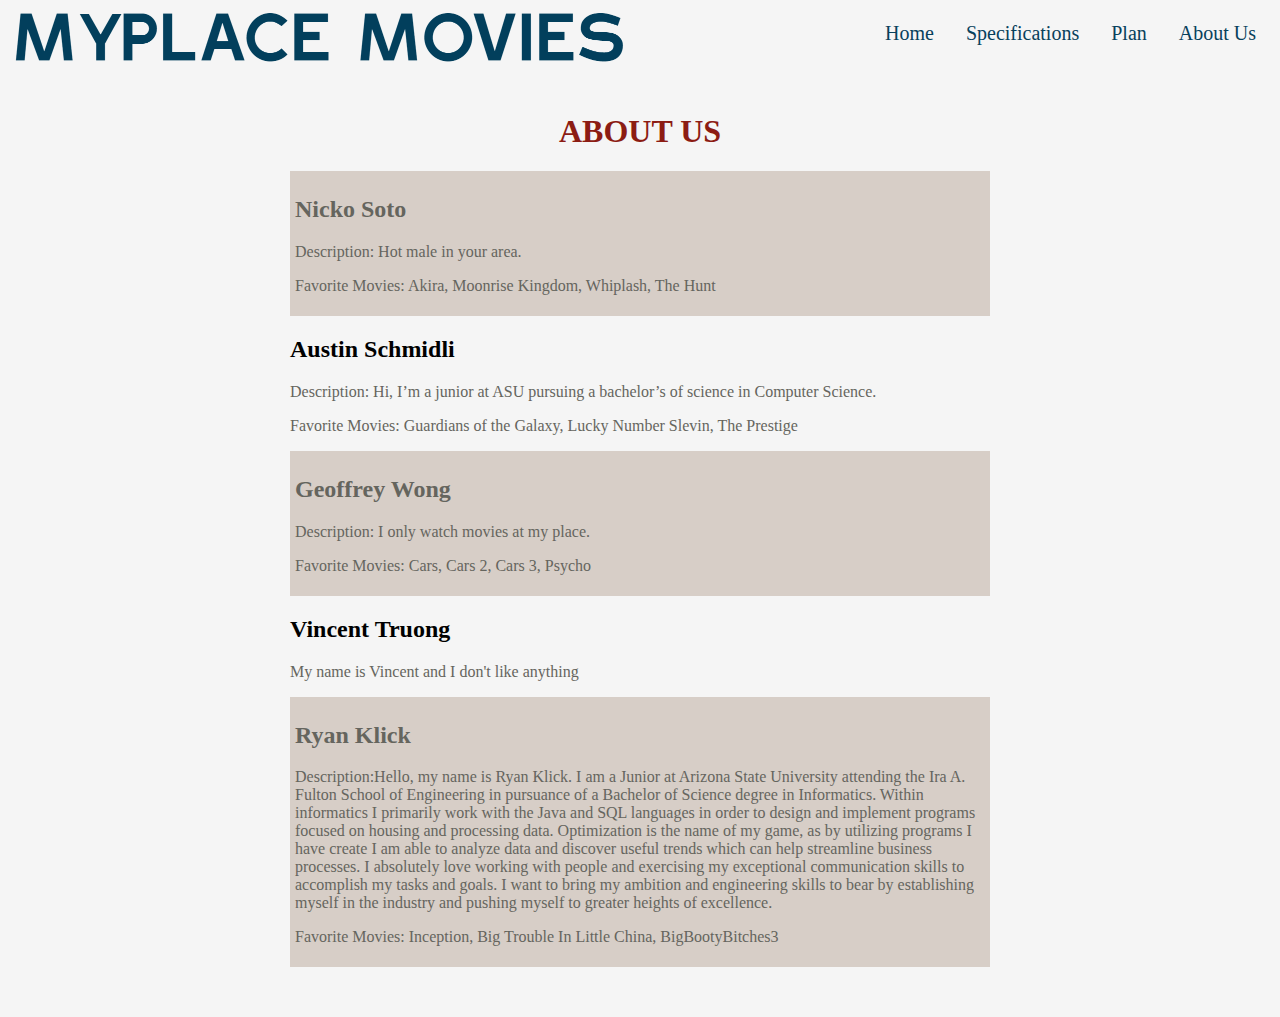
==== aboutus.html @ c8ef7961 "About Us" ====
<!-- 
Vincent Truong
CPI 310
Group Project
Home Page
-->
<!DOCTYPE html>
<html>
<head>
    <link href="styling.css" rel="stylesheet" type="text/css"/>   
    <title>
        MyPlace Movies
    </title>   
</head> 
    
<body>
    <ul class = "navbar">
        
        <li><a class="" href="aboutus.html">About Us</a></li>
        <li><a href="Plan.html">Plan</a></li>
        <li><a href="Specifications.html">Specifications</a></li>
        <li><a href="index.html">Home</a></li>
        <li alt = "logo" style = "float:left"> <img src = "Blue_logo_transparent.PNG" width="621" height="59.5"></li>
    
    </ul>

    <div class="content">
        <h1>
            <center>ABOUT US</center>
        </h1>
        <div id="nicko">
            <h2>Nicko Soto</h2>
            <p>Description: Hot male in your area.</p>
            <p>Favorite Movies: Akira, Moonrise Kingdom, Whiplash, The Hunt</p>
        </div>
        <div id="austin">
            <h2>Austin Schmidli</h2>
            <p>Description: Hi, I’m a junior at ASU pursuing a bachelor’s of science in Computer Science.</p>
            <p>Favorite Movies: Guardians of the Galaxy, Lucky Number Slevin, The Prestige</p>
        </div>
        <div id="geoffrey">
            <h2>Geoffrey Wong</h2>
            <p>Description: I only watch movies at my place.</p>
            <p>Favorite Movies: Cars, Cars 2, Cars 3, Psycho</p>
        </div>
        <div id="vincent">
            <h2>Vincent Truong</h2>
            <p>My name is Vincent and I don't like anything</p>
        </div>
        <div id="ryan">
            <h2>Ryan Klick</h2>
            <p>Description:Hello, my name is Ryan Klick. I am a Junior at Arizona State University attending the Ira A. Fulton School of Engineering in pursuance of a Bachelor of Science degree in Informatics. Within informatics I primarily work with the Java and SQL languages in order to design and implement programs focused on housing and processing data. Optimization is the name of my game, as by utilizing programs I have create I am able to analyze data and discover useful trends which can help streamline business processes. I absolutely love working with people and exercising my exceptional communication skills to accomplish my tasks and goals. I want to bring my ambition and engineering skills to bear by establishing myself in the industry and pushing myself to greater heights of excellence. </p>
            <p>Favorite Movies: Inception, Big Trouble In Little China, BigBootyBitches3</p>   
        </div>
    </div>  
</body>
</html>
---- styling.css ----
html{
    background-color: whitesmoke;
}

#nicko{
    background-color:#d7cec7;
    color:#65655e;
    padding: 5px;
}

#geoffrey{
    background-color:#d7cec7;
    color:#65655e;
    padding: 5px;
}

#ryan{
    background-color:#d7cec7;
    color:#65655e;
    padding: 5px;
    margin-bottom: 50px;
}


@font-face {
    font-family: GrossRegular;
    src: url("gross/Gross Regular.otf") format("opentype");
}
ul {
    list-style-type: none;
    margin: 0;
    padding: 0;
    overflow: hidden;
   /* background-color:#08415c;*/
}

li {
    float: right;
   
}

li:last-child {
    border-right: none;
}

li a {
    display: block;
    color: #08415c;
    text-align: center;
    padding: 14px 16px;
    text-decoration: none;
    font-family: GrossRegular;
    font-size: 20px;
    
}

li a:hover:not(.active) {
    color: #8c1c13;
}



div{
	font-family: GrossRegular;
}

.content {
    max-width: 700px;
    margin: auto;
    background: whitesmoke;
    padding-top: 20px;

}
h1{
	color:#8c1c13;
}
p{
	color:#65655e;
}
.content1 {

    margin: auto;
    background: whitesmoke;
	padding-bottom: 30px;
	padding-left: 10px;
}




/* The actual timeline (the vertical ruler) */
.timeline {
    position: relative;
    max-width: 1200px;
    margin: 0 auto;
}

/* The actual timeline (the vertical ruler) */
.timeline::after {
    content: '';
    position: absolute;
    width: 6px;
    background-color: #011627;
    top: 0;
    bottom: 0;
    left: 50%;
    margin-left: -3px;
}


* {
    box-sizing: border-box;
}



/* Container around content */
.container {
    padding: 1px 40px;
    position: relative;
	border:4px solid black;
    width: 50%;
}

/* The circles on the timeline */
.container::after {
    content: '';
    position: absolute;
    width: 25px;
    height: 25px;
    right: -17px;
    background-color: #d7cdcc;
    border: 4px solid black;
    top: 15px;
    border-radius: 30%;
    z-index: 1;
}

/* Place the container to the left */
.left {
    left: 0;
}

/* Place the container to the right */
.right {
    left: 50%;
}

/* Add arrows to the left container (pointing right) */
.left::before {
    content: " ";
    height: 0;
    position: absolute;
    top: 22px;
    width: 0;
    z-index: 1;
    right: 30px;
    border: medium solid black;
    border-width: 10px 0 10px 10px;
    border-color: transparent transparent transparent black;
}

/* Add arrows to the right container (pointing left) */
.right::before {
    content: " ";
    height: 0;
    position: absolute;
    top: 22px;
    width: 0;
    z-index: 1;
    left: 30px;
    border: medium solid black;
    border-width: 10px 10px 10px 0;
    border-color: transparent black transparent transparent;
}

/* Fix the circle for containers on the right side */
.right::after {
    left: -16px;
}


/* Media queries - Responsive timeline on screens less than 600px wide */
@media all and (max-width: 600px) {
  /* Place the timelime to the left */
  .timeline::after {
    left: 31px;
  }
  
  /* Full-width containers */
  .container {
    width: 100%;
    padding-left: 70px;
    padding-right: 25px;
  }
  
  /* Make sure that all arrows are pointing leftwards */
  .container::before {
    left: 60px;
    border: medium solid white;
    border-width: 10px 10px 10px 0;
    border-color: transparent white transparent transparent;
  }

  /* Make sure all circles are at the same spot */
  .left::after, .right::after {
    left: 15px;
  }
  
  /* Make all right containers behave like the left ones */
  .right {
    left: 0%;
  }
  

}
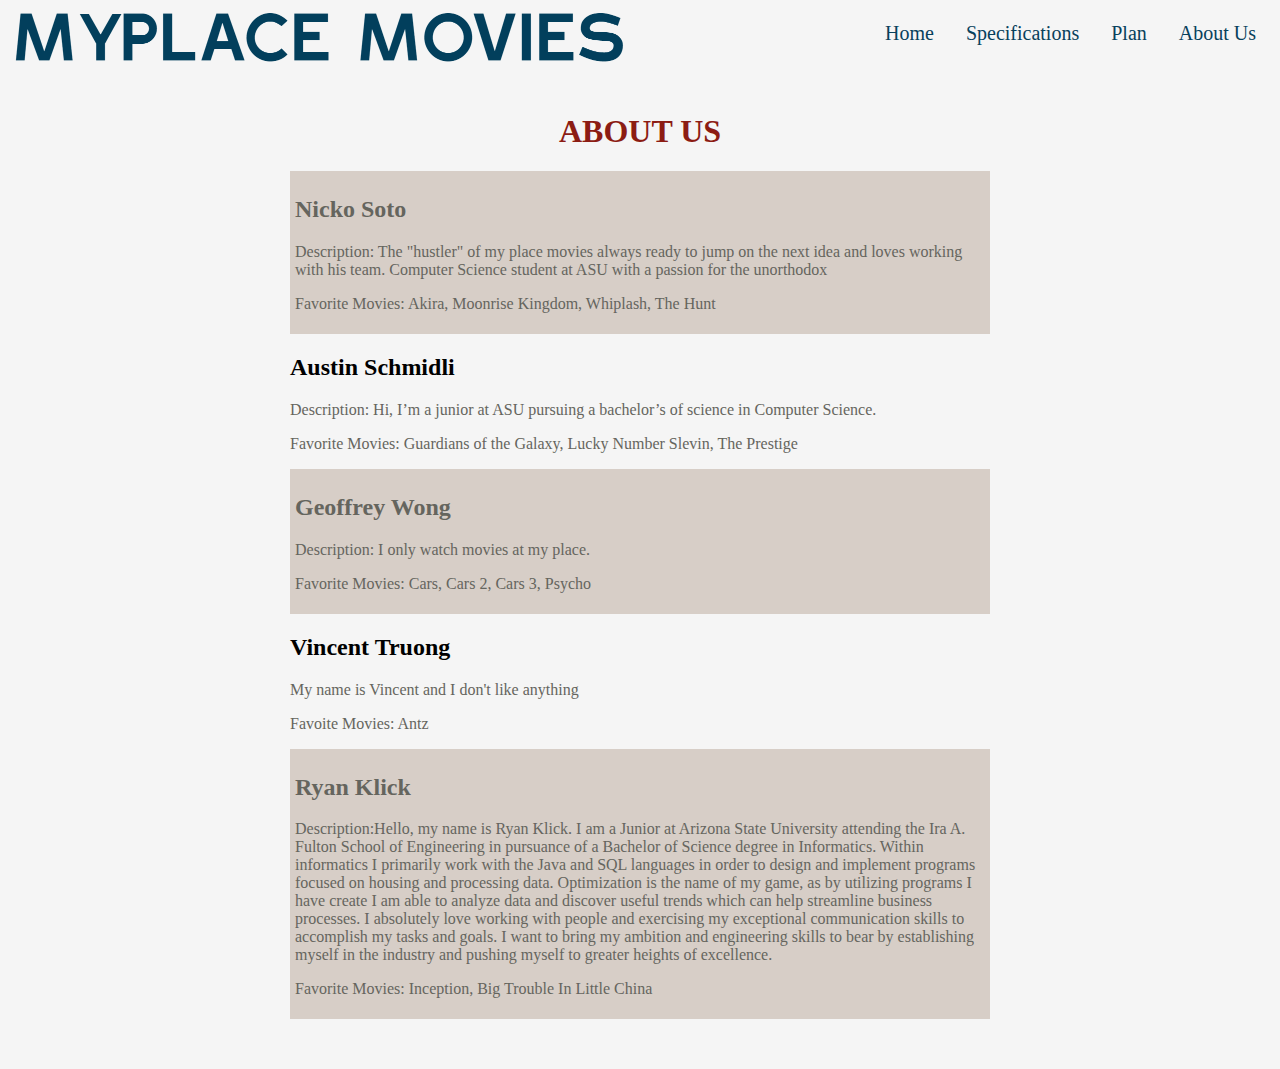
==== commit 3a15e4d2: "updated specifiactions" ====
--- a/aboutus.html
+++ b/aboutus.html
@@ -30,7 +30,7 @@
         </h1>
         <div id="nicko">
             <h2>Nicko Soto</h2>
-            <p>Description: Hot male in your area.</p>
+            <p>Description: The "hustler" of my place movies always ready to jump on the next idea and loves working with his team. Computer Science student at ASU with a passion for the unorthodox</p>
             <p>Favorite Movies: Akira, Moonrise Kingdom, Whiplash, The Hunt</p>
         </div>
         <div id="austin">
@@ -46,11 +46,12 @@
         <div id="vincent">
             <h2>Vincent Truong</h2>
             <p>My name is Vincent and I don't like anything</p>
+            <p>Favoite Movies: Antz</p>
         </div>
         <div id="ryan">
             <h2>Ryan Klick</h2>
             <p>Description:Hello, my name is Ryan Klick. I am a Junior at Arizona State University attending the Ira A. Fulton School of Engineering in pursuance of a Bachelor of Science degree in Informatics. Within informatics I primarily work with the Java and SQL languages in order to design and implement programs focused on housing and processing data. Optimization is the name of my game, as by utilizing programs I have create I am able to analyze data and discover useful trends which can help streamline business processes. I absolutely love working with people and exercising my exceptional communication skills to accomplish my tasks and goals. I want to bring my ambition and engineering skills to bear by establishing myself in the industry and pushing myself to greater heights of excellence. </p>
-            <p>Favorite Movies: Inception, Big Trouble In Little China, BigBootyBitches3</p>   
+            <p>Favorite Movies: Inception, Big Trouble In Little China</p>   
         </div>
     </div>  
 </body>
--- a/styling.css
+++ b/styling.css
@@ -1,5 +1,28 @@
 html{
     background-color: whitesmoke;
+}
+
+.use_case_db{
+    margin:auto;
+    max-width: 1000px;
+}
+
+.deliv{
+    margin:auto;
+    width:50%;
+    color: #08415c;
+    font-family: GrossRegular;
+    font-size: 20px;
+}
+
+.specs{
+    margin:auto;
+    max-width: 1000px;
+}
+
+#couch{
+    display: block;
+    margin:auto;
 }
 
 #nicko{
@@ -26,7 +49,7 @@
     font-family: GrossRegular;
     src: url("gross/Gross Regular.otf") format("opentype");
 }
-ul {
+.navbar {
     list-style-type: none;
     margin: 0;
     padding: 0;
@@ -34,7 +57,7 @@
    /* background-color:#08415c;*/
 }
 
-li {
+.navbar li {
     float: right;
    
 }
@@ -43,7 +66,7 @@
     border-right: none;
 }
 
-li a {
+.navbar li a {
     display: block;
     color: #08415c;
     text-align: center;
@@ -71,9 +94,11 @@
     padding-top: 20px;
 
 }
+
 h1{
 	color:#8c1c13;
 }
+
 p{
 	color:#65655e;
 }
@@ -111,8 +136,6 @@
 * {
     box-sizing: border-box;
 }
-
-
 
 /* Container around content */
 .container {
@@ -211,6 +234,3 @@
   .right {
     left: 0%;
   }
-  
-
-}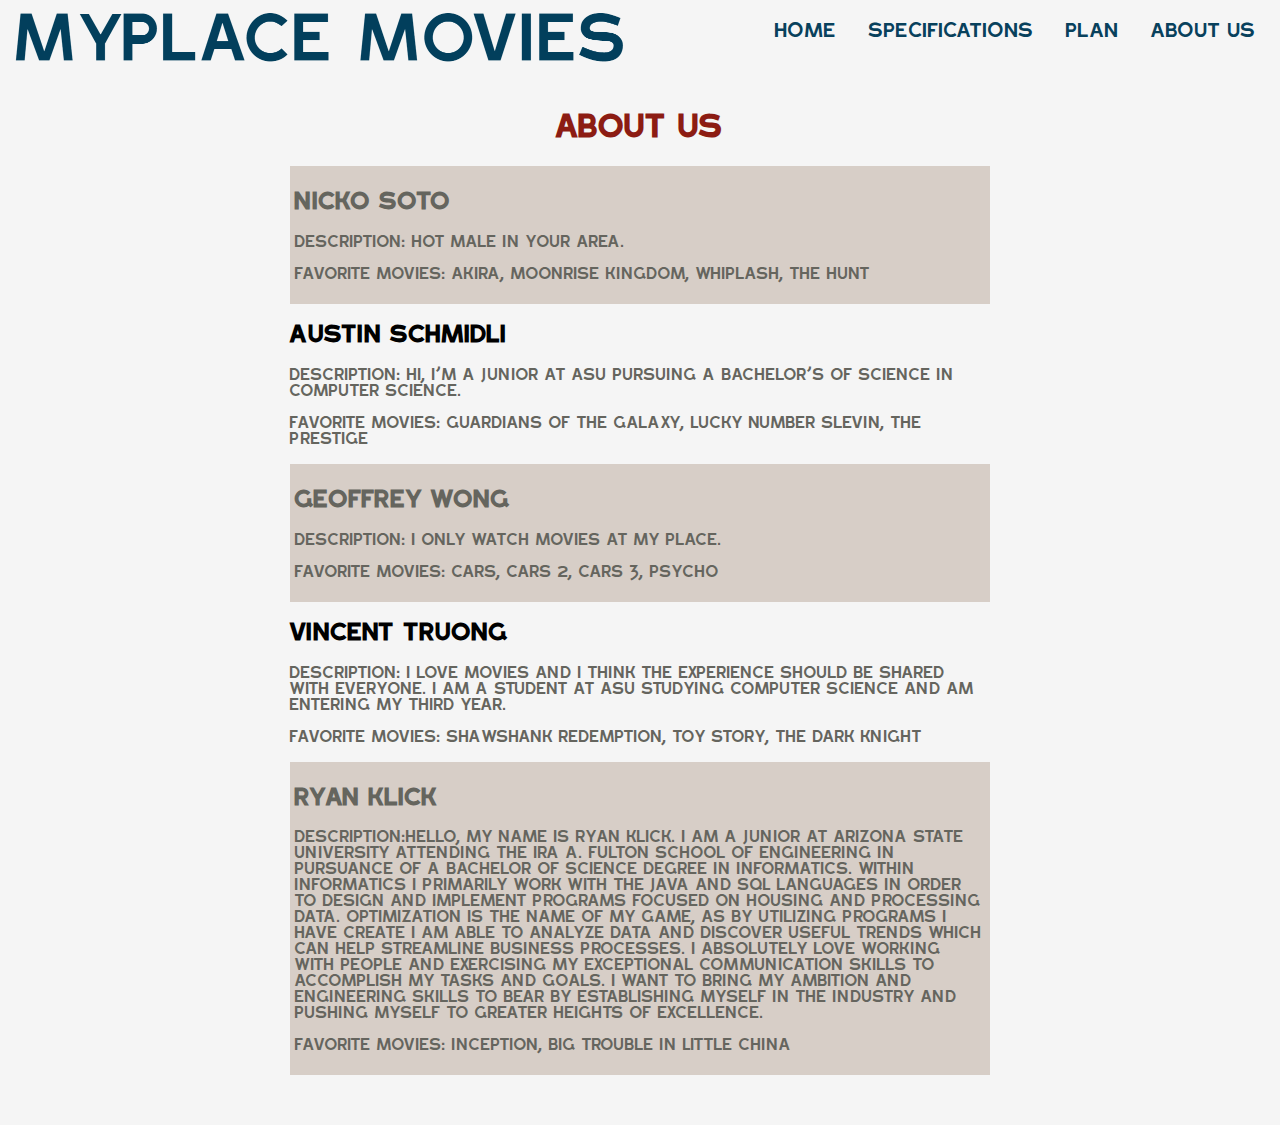
==== commit f23f1d98: "updated files" ====
--- a/aboutus.html
+++ b/aboutus.html
@@ -8,6 +8,7 @@
 <html>
 <head>
     <link href="styling.css" rel="stylesheet" type="text/css"/>   
+	<meta http-equiv="Content-Type" content="text/html; charset=utf-8" />
     <title>
         MyPlace Movies
     </title>   
@@ -30,7 +31,7 @@
         </h1>
         <div id="nicko">
             <h2>Nicko Soto</h2>
-            <p>Description: The "hustler" of my place movies always ready to jump on the next idea and loves working with his team. Computer Science student at ASU with a passion for the unorthodox</p>
+            <p>Description: Hot male in your area.</p>
             <p>Favorite Movies: Akira, Moonrise Kingdom, Whiplash, The Hunt</p>
         </div>
         <div id="austin">
@@ -45,8 +46,8 @@
         </div>
         <div id="vincent">
             <h2>Vincent Truong</h2>
-            <p>My name is Vincent and I don't like anything</p>
-            <p>Favoite Movies: Antz</p>
+            <p>Description: I love movies and I think the experience should be shared with everyone. I am a student at ASU studying Computer Science and am entering my third year.</p>
+			<p>Favorite Movies: Shawshank Redemption, Toy Story, The Dark Knight</p>
         </div>
         <div id="ryan">
             <h2>Ryan Klick</h2>
--- a/styling.css
+++ b/styling.css
@@ -1,28 +1,5 @@
 html{
     background-color: whitesmoke;
-}
-
-.use_case_db{
-    margin:auto;
-    max-width: 1000px;
-}
-
-.deliv{
-    margin:auto;
-    width:50%;
-    color: #08415c;
-    font-family: GrossRegular;
-    font-size: 20px;
-}
-
-.specs{
-    margin:auto;
-    max-width: 1000px;
-}
-
-#couch{
-    display: block;
-    margin:auto;
 }
 
 #nicko{
@@ -47,9 +24,9 @@
 
 @font-face {
     font-family: GrossRegular;
-    src: url("gross/Gross Regular.otf") format("opentype");
-}
-.navbar {
+    src: url("Gross Regular.otf") format("opentype");
+}
+ul {
     list-style-type: none;
     margin: 0;
     padding: 0;
@@ -57,7 +34,7 @@
    /* background-color:#08415c;*/
 }
 
-.navbar li {
+li {
     float: right;
    
 }
@@ -66,7 +43,7 @@
     border-right: none;
 }
 
-.navbar li a {
+li a {
     display: block;
     color: #08415c;
     text-align: center;
@@ -94,11 +71,9 @@
     padding-top: 20px;
 
 }
-
 h1{
 	color:#8c1c13;
 }
-
 p{
 	color:#65655e;
 }
@@ -136,6 +111,8 @@
 * {
     box-sizing: border-box;
 }
+
+
 
 /* Container around content */
 .container {
@@ -234,3 +211,6 @@
   .right {
     left: 0%;
   }
+  
+
+}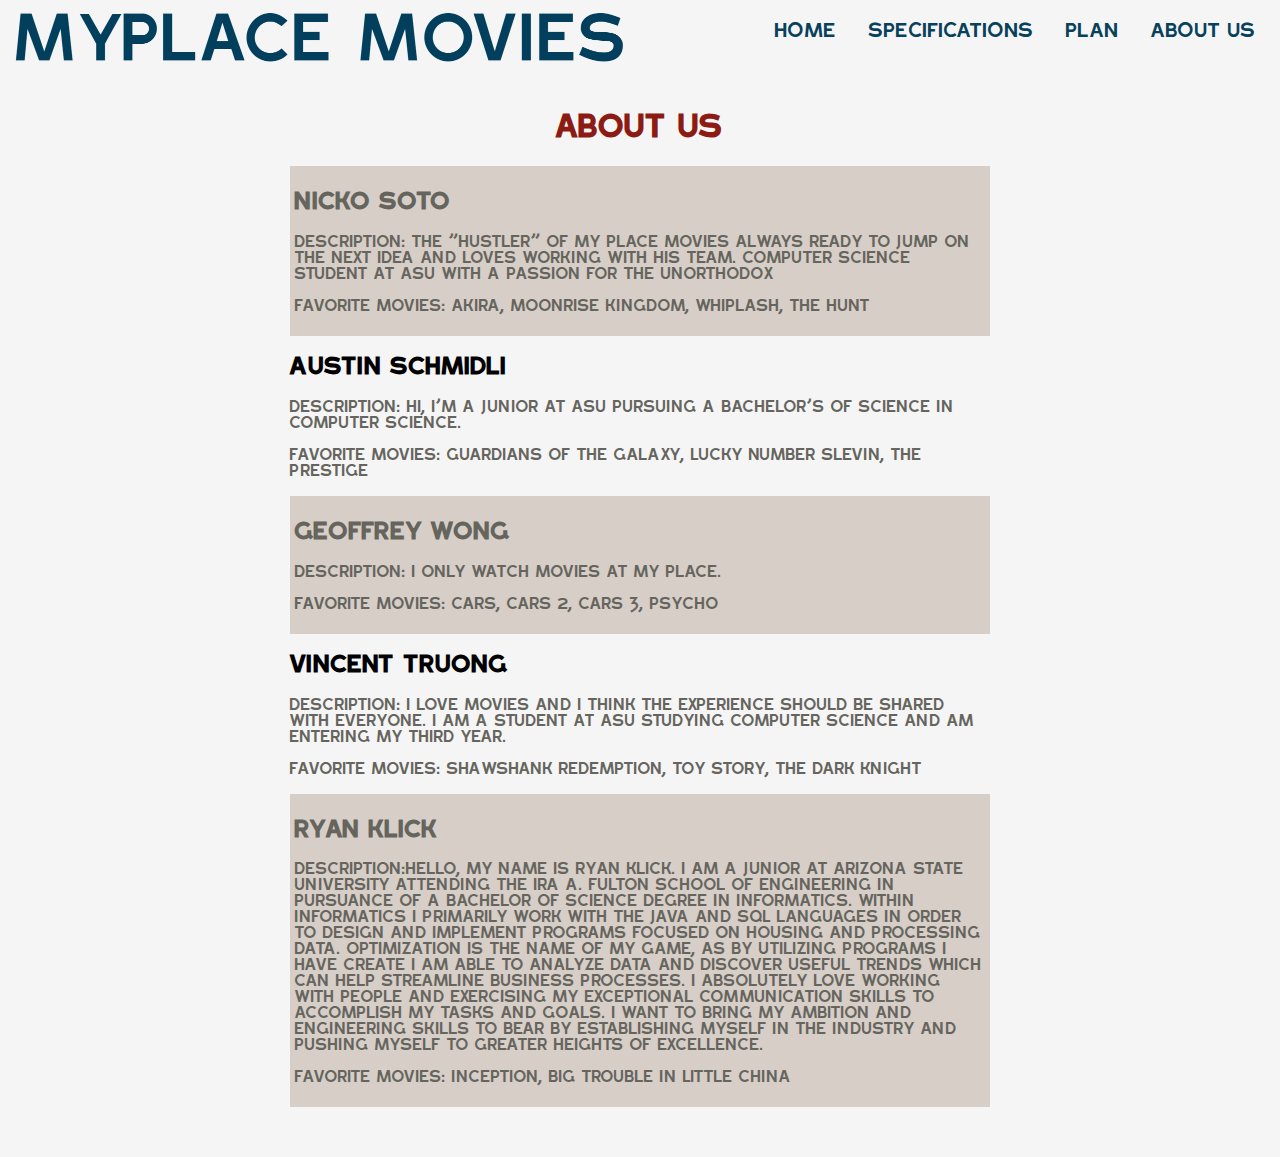
==== commit 31b21aec: "updated files" ====
--- a/aboutus.html
+++ b/aboutus.html
@@ -31,7 +31,7 @@
         </h1>
         <div id="nicko">
             <h2>Nicko Soto</h2>
-            <p>Description: Hot male in your area.</p>
+            <p>Description: The "hustler" of my place movies always ready to jump on the next idea and loves working with his team. Computer Science student at ASU with a passion for the unorthodox</p>
             <p>Favorite Movies: Akira, Moonrise Kingdom, Whiplash, The Hunt</p>
         </div>
         <div id="austin">
--- a/styling.css
+++ b/styling.css
@@ -1,5 +1,28 @@
 html{
     background-color: whitesmoke;
+}
+
+.use_case_db{
+    margin:auto;
+    max-width: 1000px;
+}
+
+.deliv{
+    margin:auto;
+    width:50%;
+    color: #08415c;
+    font-family: GrossRegular;
+    font-size: 20px;
+}
+
+.specs{
+    margin:auto;
+    max-width: 1000px;
+}
+
+#couch{
+    display: block;
+    margin:auto;
 }
 
 #nicko{
@@ -26,7 +49,7 @@
     font-family: GrossRegular;
     src: url("Gross Regular.otf") format("opentype");
 }
-ul {
+.navbar {
     list-style-type: none;
     margin: 0;
     padding: 0;
@@ -34,7 +57,7 @@
    /* background-color:#08415c;*/
 }
 
-li {
+.navbar li {
     float: right;
    
 }
@@ -43,7 +66,7 @@
     border-right: none;
 }
 
-li a {
+.navbar li a {
     display: block;
     color: #08415c;
     text-align: center;
@@ -71,9 +94,12 @@
     padding-top: 20px;
 
 }
+
 h1{
 	color:#8c1c13;
-}
+	font-family: GrossRegular;
+}
+
 p{
 	color:#65655e;
 }
@@ -111,8 +137,6 @@
 * {
     box-sizing: border-box;
 }
-
-
 
 /* Container around content */
 .container {
@@ -211,6 +235,3 @@
   .right {
     left: 0%;
   }
-  
-
-}